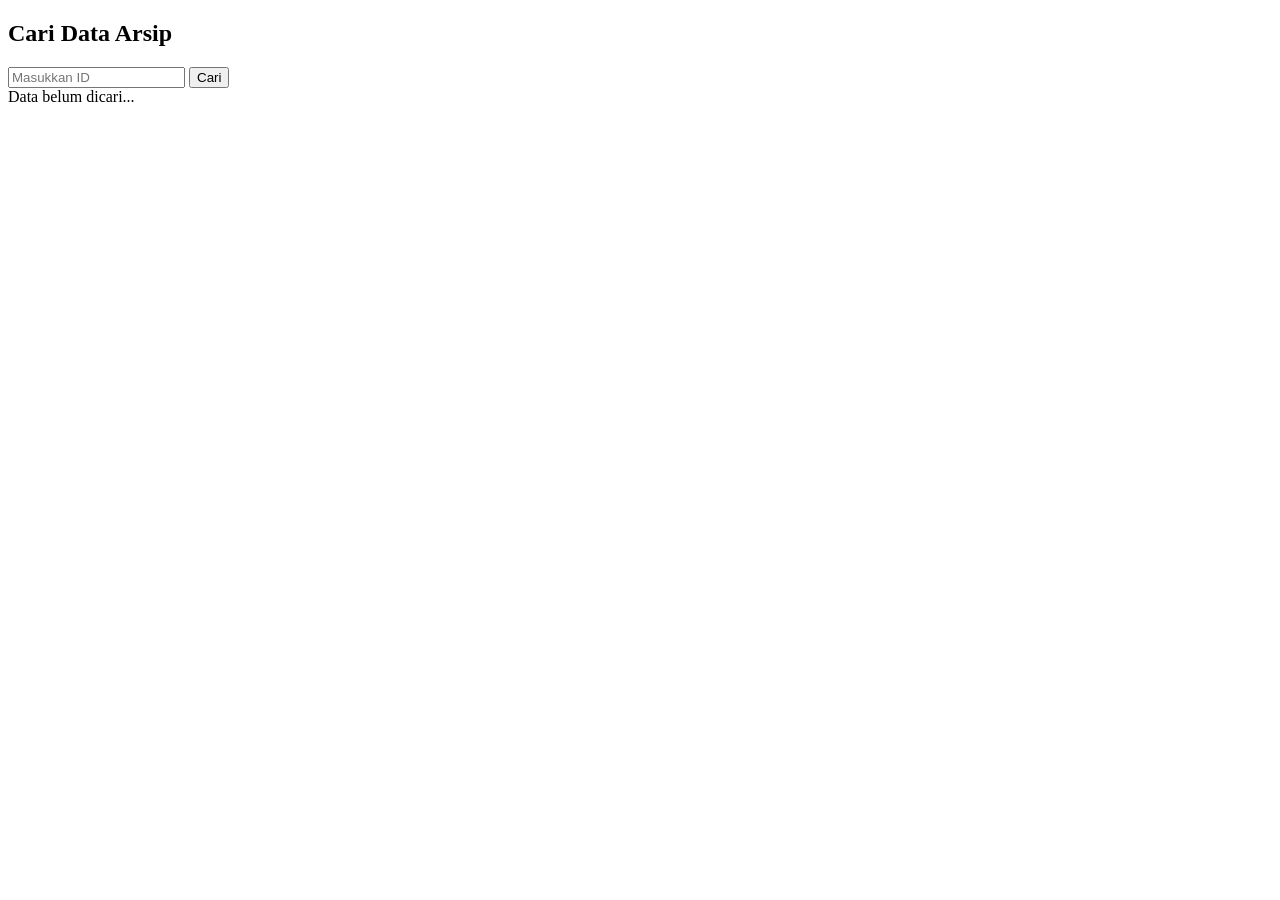
==== arsip.html @ c9da157c "Add files via upload" ====
<!DOCTYPE html>
<html lang="id">
<head>
  <meta charset="UTF-8">
  <title>Cari Data Arsip</title>
</head>
<body>

<h2>Cari Data Arsip</h2>

<!-- INPUT ID -->
<input type="text" id="inputId" placeholder="Masukkan ID">

<!-- TOMBOL CARI -->
<button onclick="cariData()">Cari</button>

<!-- HASIL -->
<div id="hasil">Data belum dicari...</div>

<!-- MENGHUBUNGKAN DENGAN FILE JS -->
<script src="data.js"></script>

</body>
</html>
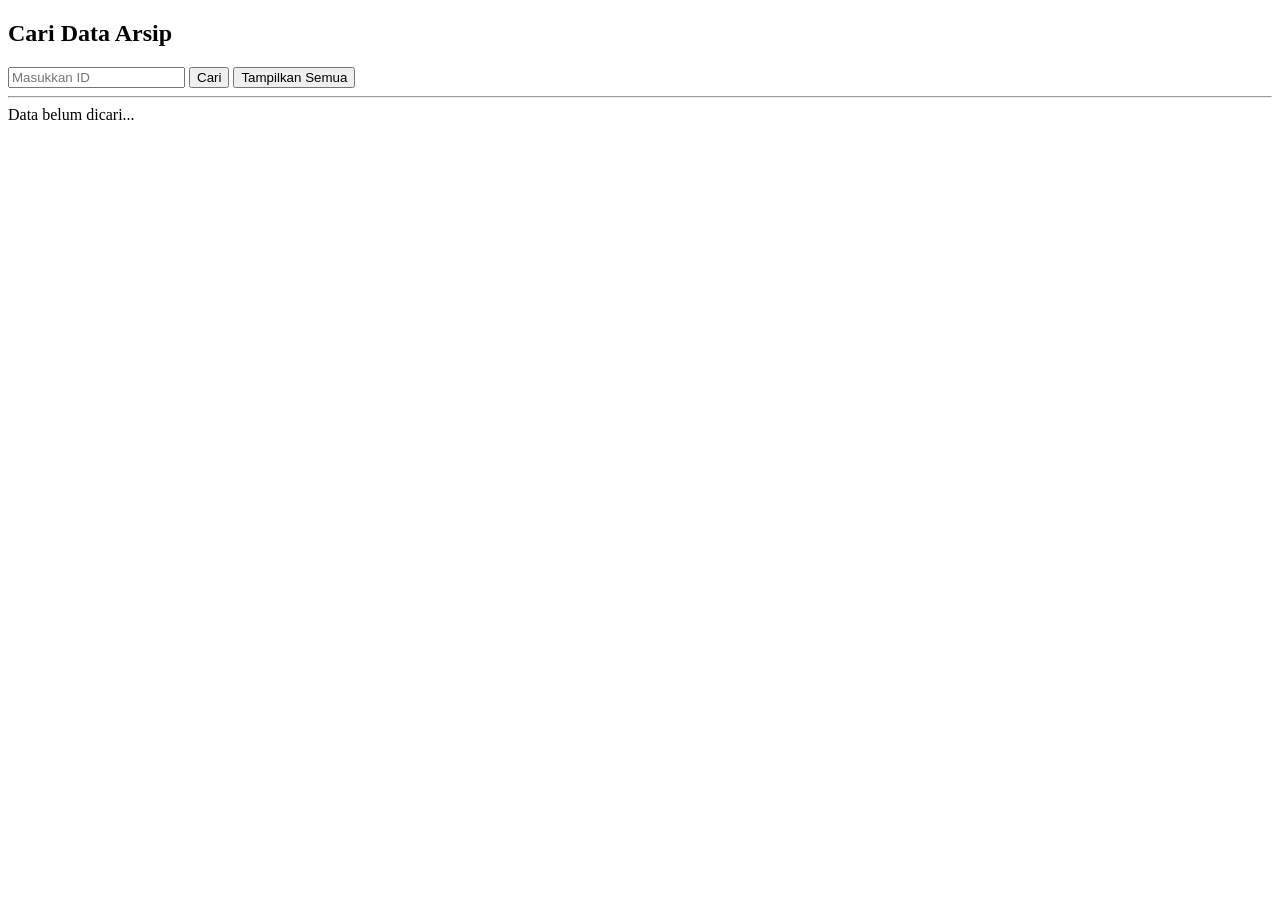
==== commit 7810435a: "Menambahkan tombol menampilkan semua" ====
--- a/arsip.html
+++ b/arsip.html
@@ -6,18 +6,16 @@
 </head>
 <body>
 
+<!CARI DATA ARSIP BERDASARKAN ID>
 <h2>Cari Data Arsip</h2>
-
-<!-- INPUT ID -->
 <input type="text" id="inputId" placeholder="Masukkan ID">
-
-<!-- TOMBOL CARI -->
 <button onclick="cariData()">Cari</button>
 
-<!-- HASIL -->
-<div id="hasil">Data belum dicari...</div>
+<!TOMBOL TAMPILKAN SEMUA>
+<button onclick="tampilkanSemua()">Tampilkan Semua</button>
 
-<!-- MENGHUBUNGKAN DENGAN FILE JS -->
+<hr> <div id="hasil">Data belum dicari...</div>
+
 <script src="data.js"></script>
 
 </body>
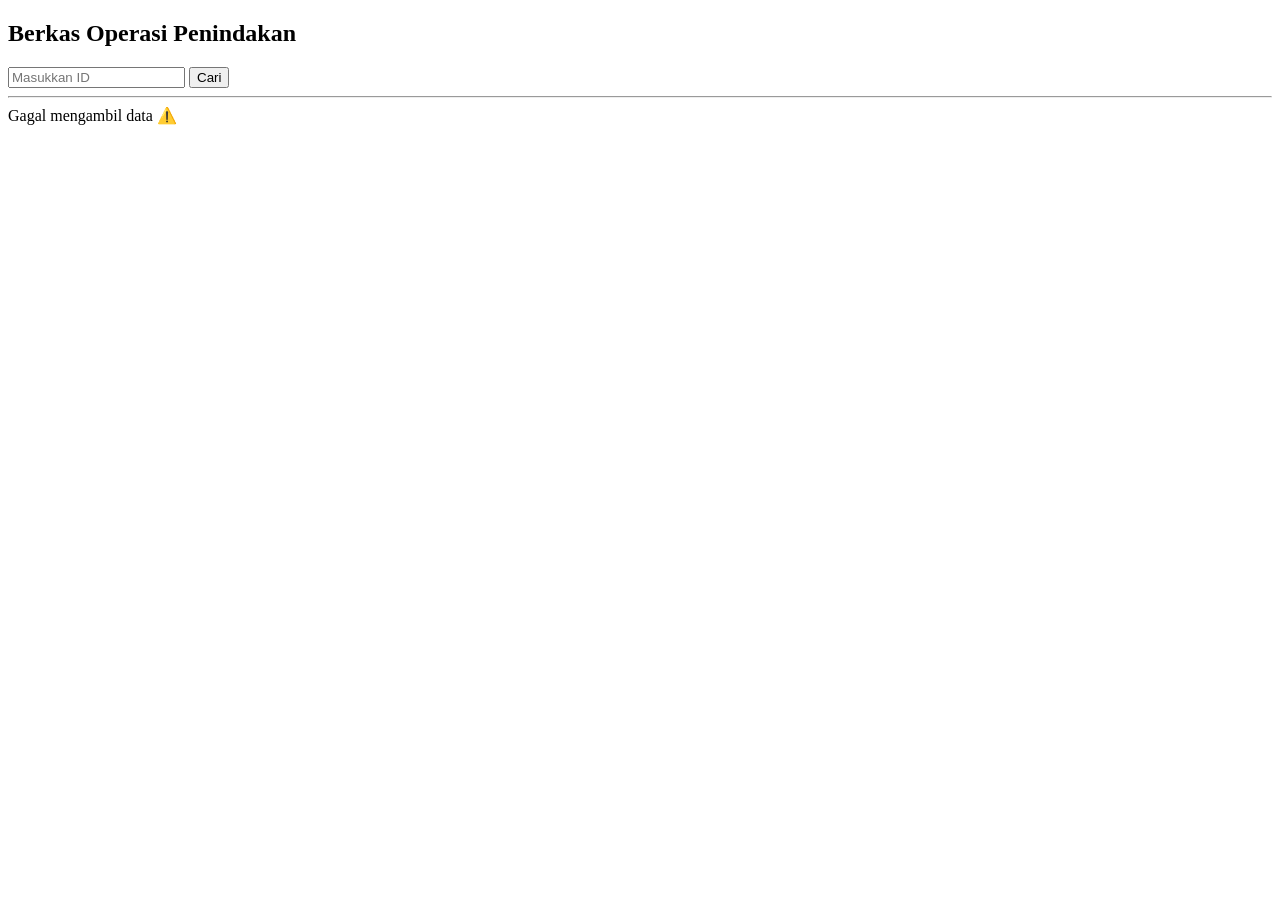
==== commit 1e2ea996: "Ubah biar semua data langsung muncul" ====
--- a/arsip.html
+++ b/arsip.html
@@ -2,21 +2,16 @@
 <html lang="id">
 <head>
   <meta charset="UTF-8">
-  <title>Cari Data Arsip</title>
+  <title>Berkas Operasi Penindakan</title>
 </head>
 <body>
 
-<!CARI DATA ARSIP BERDASARKAN ID>
-<h2>Cari Data Arsip</h2>
+<h2>Berkas Operasi Penindakan</h2>
 <input type="text" id="inputId" placeholder="Masukkan ID">
 <button onclick="cariData()">Cari</button>
 
-<!TOMBOL TAMPILKAN SEMUA>
-<button onclick="tampilkanSemua()">Tampilkan Semua</button>
-
-<hr> <div id="hasil">Data belum dicari...</div>
-
-<script src="data.js"></script>
+<hr> 
+<div id="hasil">Memuat data... ⏳</div> <script src="data.js"></script>
 
 </body>
 </html>
